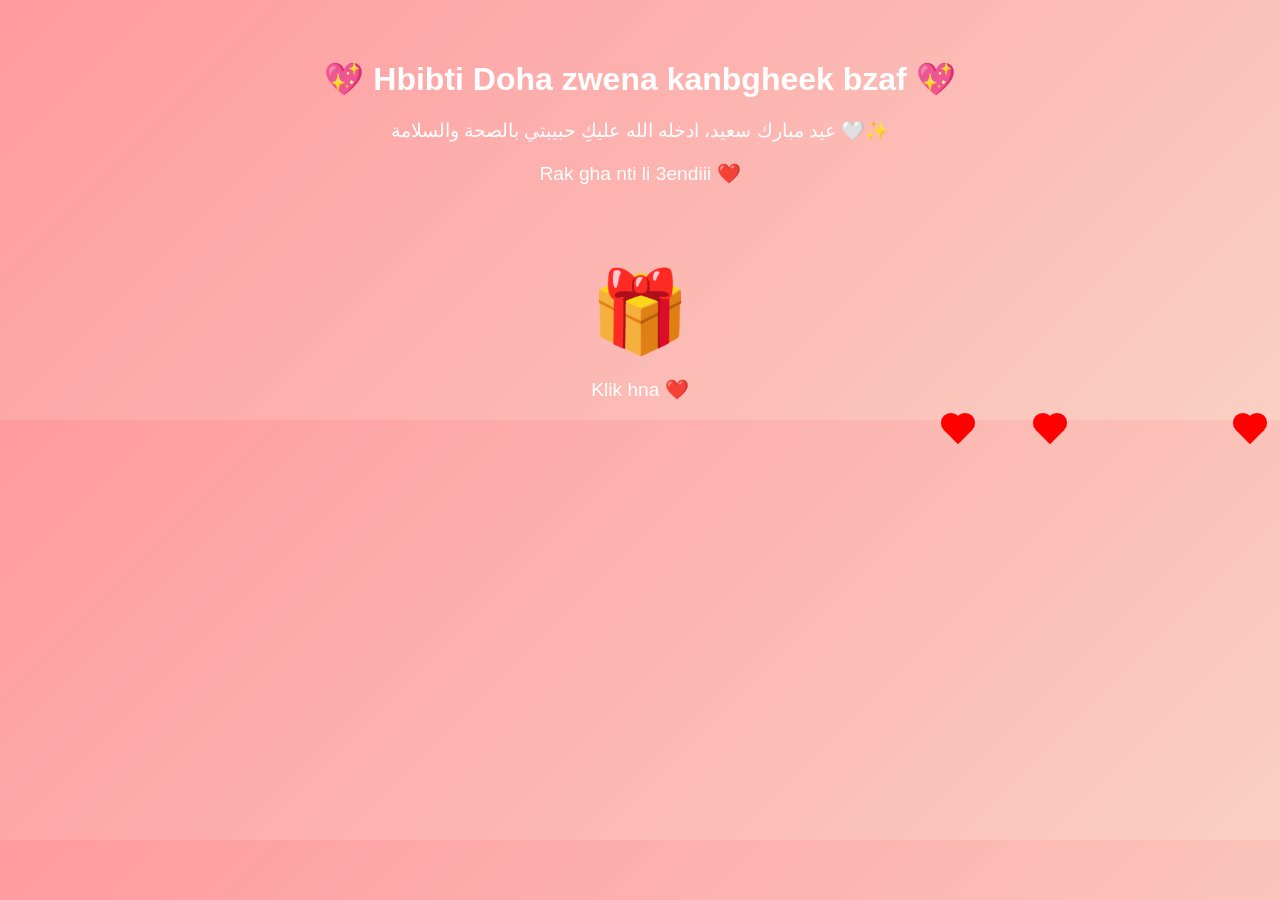
==== index.html @ b538cc4b "Rename d.html to index.html" ====
<!DOCTYPE html>
<html lang="fr">
<head>
<meta charset="UTF-8">
<meta name="viewport" content="width=device-width, initial-scale=1.0">
<title>Pour ma princesse Doha 💖</title>

<link rel="stylesheet" href="d.css">
</head>

<body>

<div class="container">
    <h1>💖 Hbibti Doha zwena kanbgheek bzaf 💖</h1>
    <p>عيد مبارك سعيد، ادخله الله عليكِ حبيبتي بالصحة والسلامة 🤍✨</p>
    <p>Rak gha nti li 3endiii ❤️</p>
</div>

<!-- 🎁 Gift -->
<div class="gift-box" onclick="openGift()">
    <div class="gift">🎁</div>
    <p>Klik hna ❤️</p>
</div>

<!-- 🎉 Surprise -->
<div id="surprise" class="hidden">
    <img src="c:\Users\espacegamers\AppData\Local\Packages\5319275A.WhatsAppDesktop_cv1g1gvanyjgm\LocalState\sessions\F6E4217FDB7A684FDF5968AB0473C71D10D4FD5A\transfers\2026-12\WhatsApp Image 2026-03-19 at 15.00.56.jpeg" alt="nous">
    <h2>💖 Hbiba dyali 💖</h2>
    <p>Ntia ahsan haja f hyati 😍</p>
</div>

<!-- 🎶 Music -->
<audio id="music" src="c:\Users\espacegamers\Downloads\Aminux - Ana Wiak (Official Audio)  أمينوكس - أنا وياك.mp3"></audio>

<!-- ❤️ Hearts Script -->
<script>
function createHeart() {
    const heart = document.createElement('div');
    heart.classList.add('heart');
    heart.style.left = Math.random() * window.innerWidth + 'px';
    heart.style.animationDuration = (Math.random() * 3 + 3) + 's';

    document.body.appendChild(heart);

    setTimeout(() => {
        heart.remove();
    }, 6000);
}
setInterval(createHeart, 300);

// 🎁 Open Gift
function openGift() {
    let surprise = document.getElementById("surprise");
    let music = document.getElementById("music");

    surprise.classList.remove("hidden");

    setTimeout(() => {
        surprise.classList.add("show");
    }, 100);

    music.play();
}
</script>

</body>
</html>
---- d.css ----
body {
    margin: 0;
    padding: 0;
    font-family: Arial;
    text-align: center;
    color: white;
    overflow: hidden;
    background: linear-gradient(135deg, #ff9a9e, #fad0c4);
}

.container {
    margin-top: 60px;
    z-index: 2;
    position: relative;
}

h1 {
    font-size: 2em;
}

p {
    font-size: 1.2em;
}

/* 🎁 Gift */
.gift-box {
    margin-top: 80px;
    cursor: pointer;
}

.gift {
    font-size: 80px;
    animation: bounce 1s infinite;
}

@keyframes bounce {
    0%,100% { transform: translateY(0); }
    50% { transform: translateY(-20px); }
}

/* 🎉 Surprise */
#surprise {
    margin-top: 20px;
    opacity: 0;
    transform: scale(0.5);
    transition: 1s;
}

#surprise.show {
    opacity: 1;
    transform: scale(1);
}

.hidden {
    display: none;
}

#surprise img {
    width: 260px;
    border-radius: 20px;
    box-shadow: 0 10px 25px rgba(0,0,0,0.3);
}

/* ❤️ Hearts */
.heart {
    position: absolute;
    width: 20px;
    height: 20px;
    background: red;
    transform: rotate(45deg);
    animation: float 6s linear;
}

.heart::before,
.heart::after {
    content: '';
    width: 20px;
    height: 20px;
    background: red;
    border-radius: 50%;
    position: absolute;
}

.heart::before {
    top: -10px;
    left: 0;
}

.heart::after {
    left: -10px;
    top: 0;
}

@keyframes float {
    0% {
        transform: translateY(0) rotate(45deg);
        opacity: 1;
    }
    100% {
        transform: translateY(-800px) rotate(45deg);
        opacity: 0;
    }
}
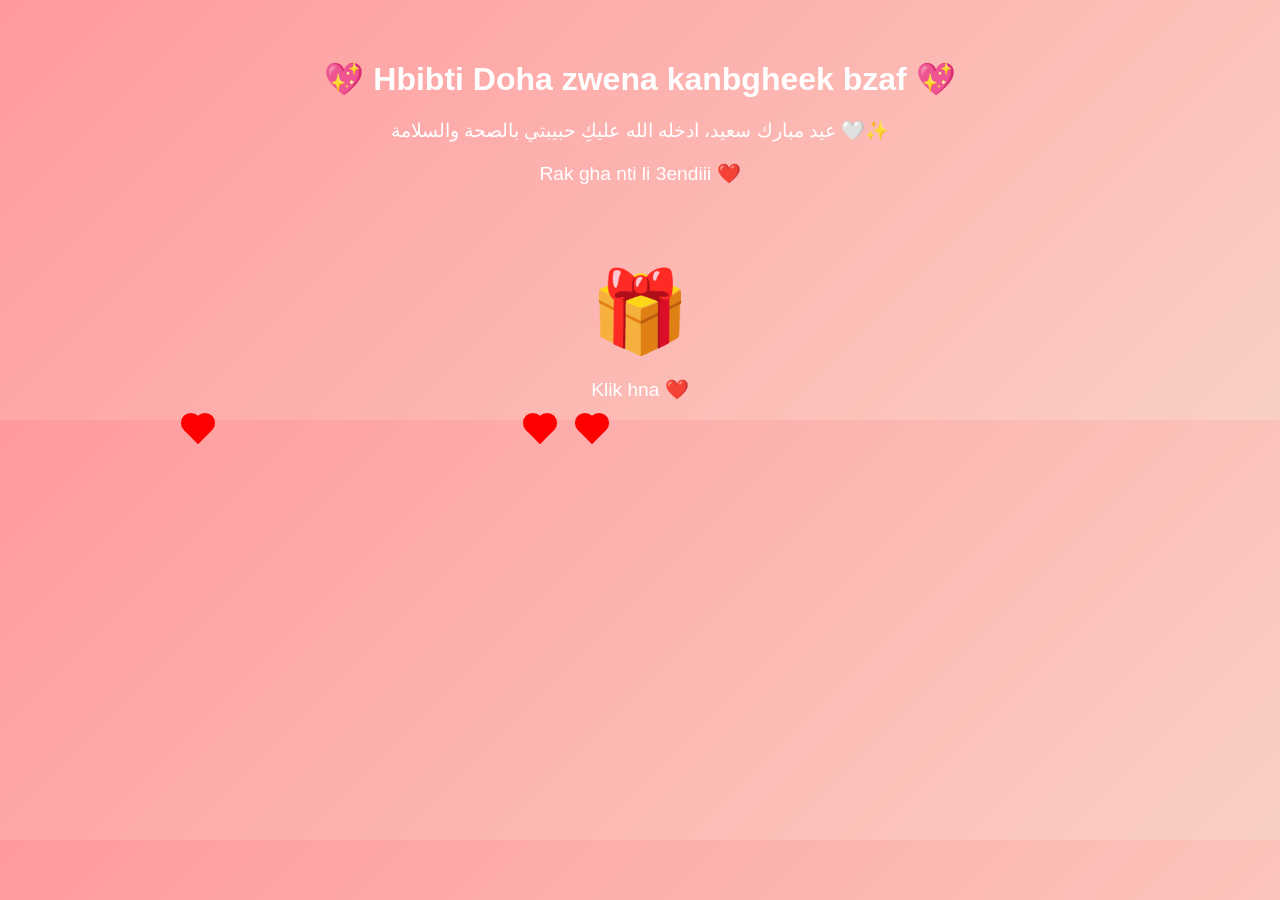
==== commit f5ffd738: "Fix HTML structure and update image/audio sources" ====
--- a/index.html
+++ b/index.html
@@ -24,13 +24,13 @@
 
 <!-- 🎉 Surprise -->
 <div id="surprise" class="hidden">
-    <img src="c:\Users\espacegamers\AppData\Local\Packages\5319275A.WhatsAppDesktop_cv1g1gvanyjgm\LocalState\sessions\F6E4217FDB7A684FDF5968AB0473C71D10D4FD5A\transfers\2026-12\WhatsApp Image 2026-03-19 at 15.00.56.jpeg" alt="nous">
+    <img src="nous.jpeg" alt="nous">
     <h2>💖 Hbiba dyali 💖</h2>
     <p>Ntia ahsan haja f hyati 😍</p>
 </div>
 
 <!-- 🎶 Music -->
-<audio id="music" src="c:\Users\espacegamers\Downloads\Aminux - Ana Wiak (Official Audio)  أمينوكس - أنا وياك.mp3"></audio>
+<audio id="music" src="music.mp3"></audio>
 
 <!-- ❤️ Hearts Script -->
 <script>
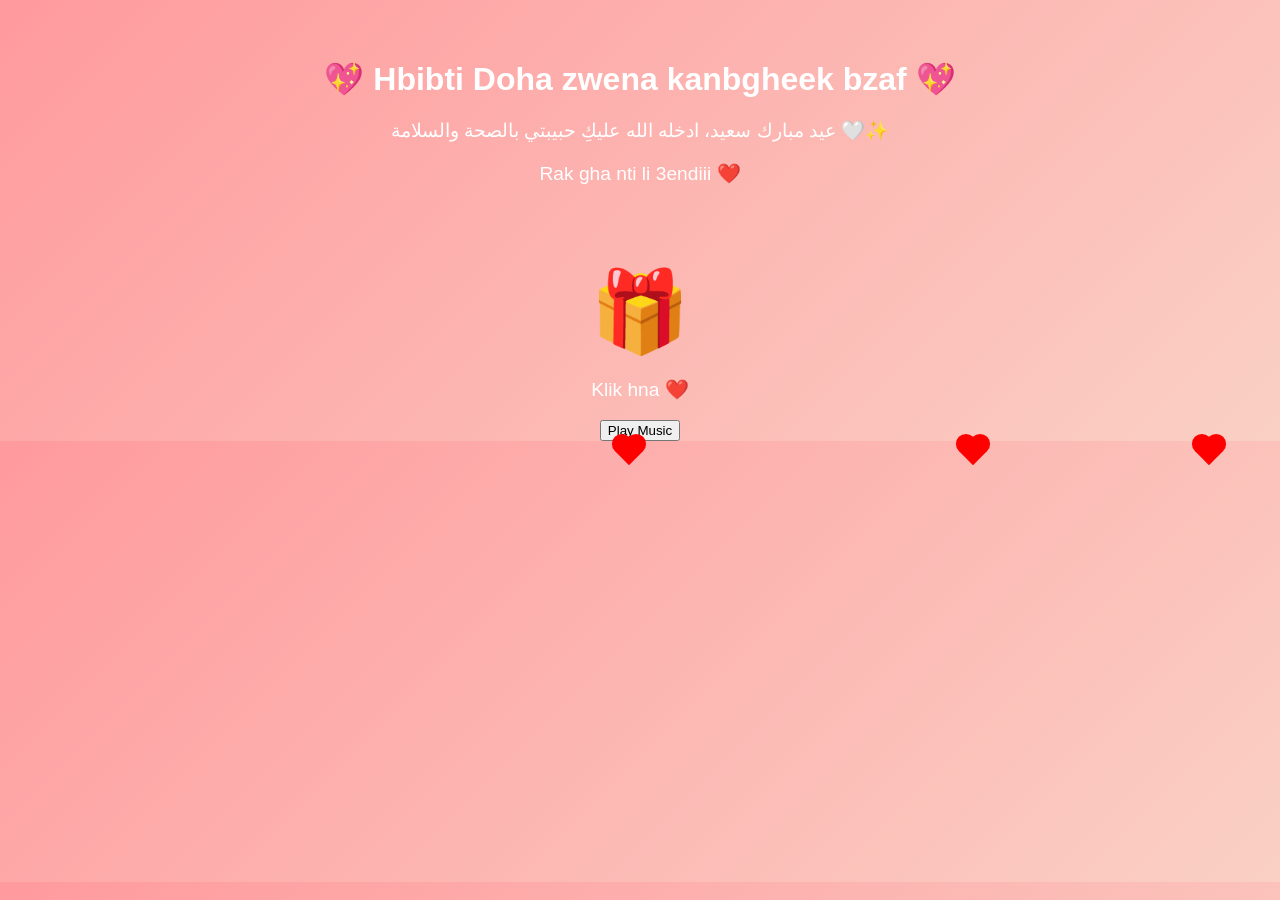
==== commit 2a270f77: "Update index.html" ====
--- a/index.html
+++ b/index.html
@@ -30,6 +30,7 @@
 </div>
 
 <!-- 🎶 Music -->
+<button onclick="document.getElementById('music').play()">Play Music</button>
 <audio id="music" src="music.mp3"></audio>
 
 <!-- ❤️ Hearts Script -->
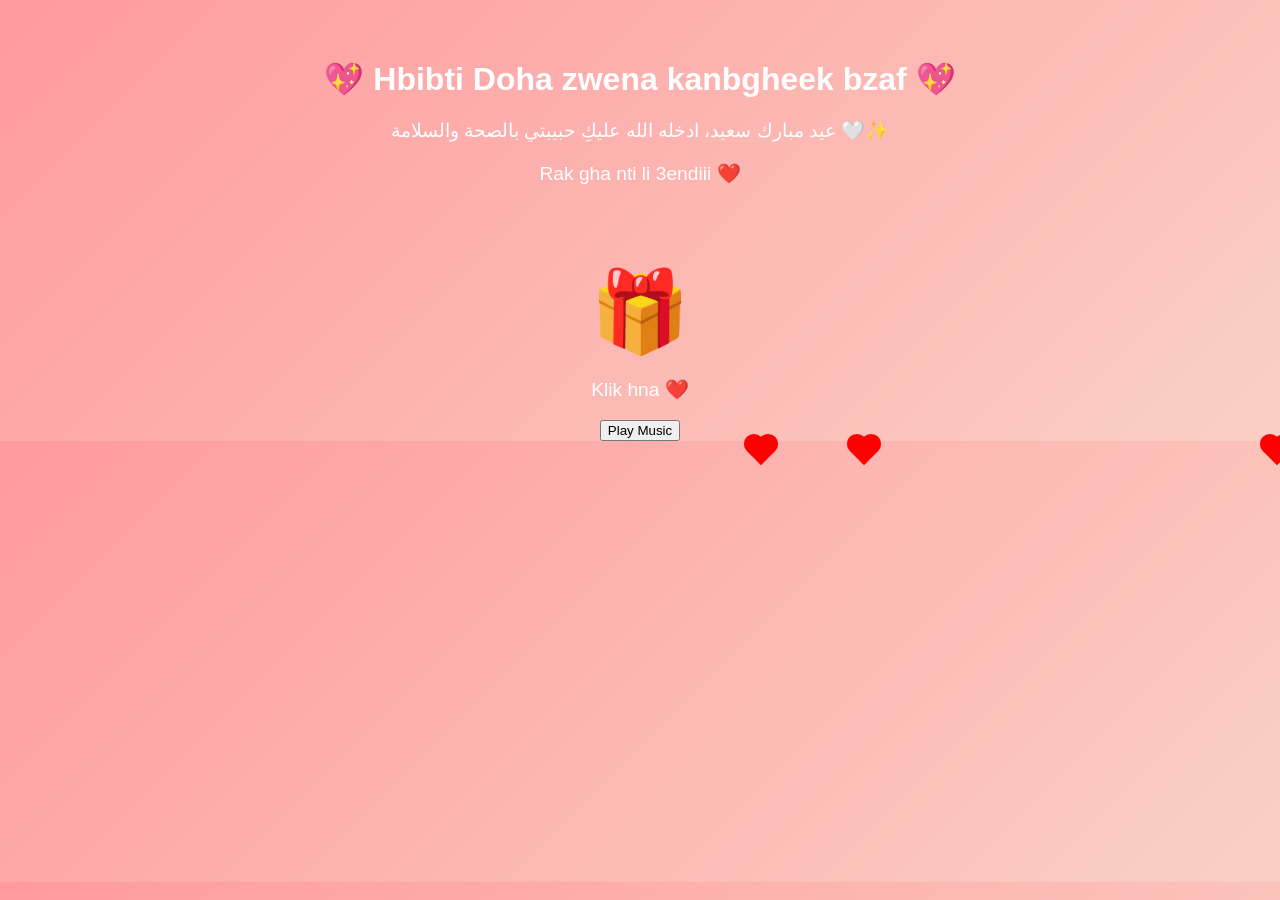
==== commit dc9cdb82: "Update index.html" ====
--- a/index.html
+++ b/index.html
@@ -30,8 +30,17 @@
 </div>
 
 <!-- 🎶 Music -->
-<button onclick="document.getElementById('music').play()">Play Music</button>
-<audio id="music" src="music.mp3"></audio>
+<button id="playBtn">Play Music</button>
+<audio id="music" src="Aminux - Ana Wiak (Official Audio).mp3"></audio>
+
+<script>
+  const btn = document.getElementById('playBtn');
+  const music = document.getElementById('music');
+
+  btn.addEventListener('click', () => {
+    music.play();
+  });
+</script>
 
 <!-- ❤️ Hearts Script -->
 <script>
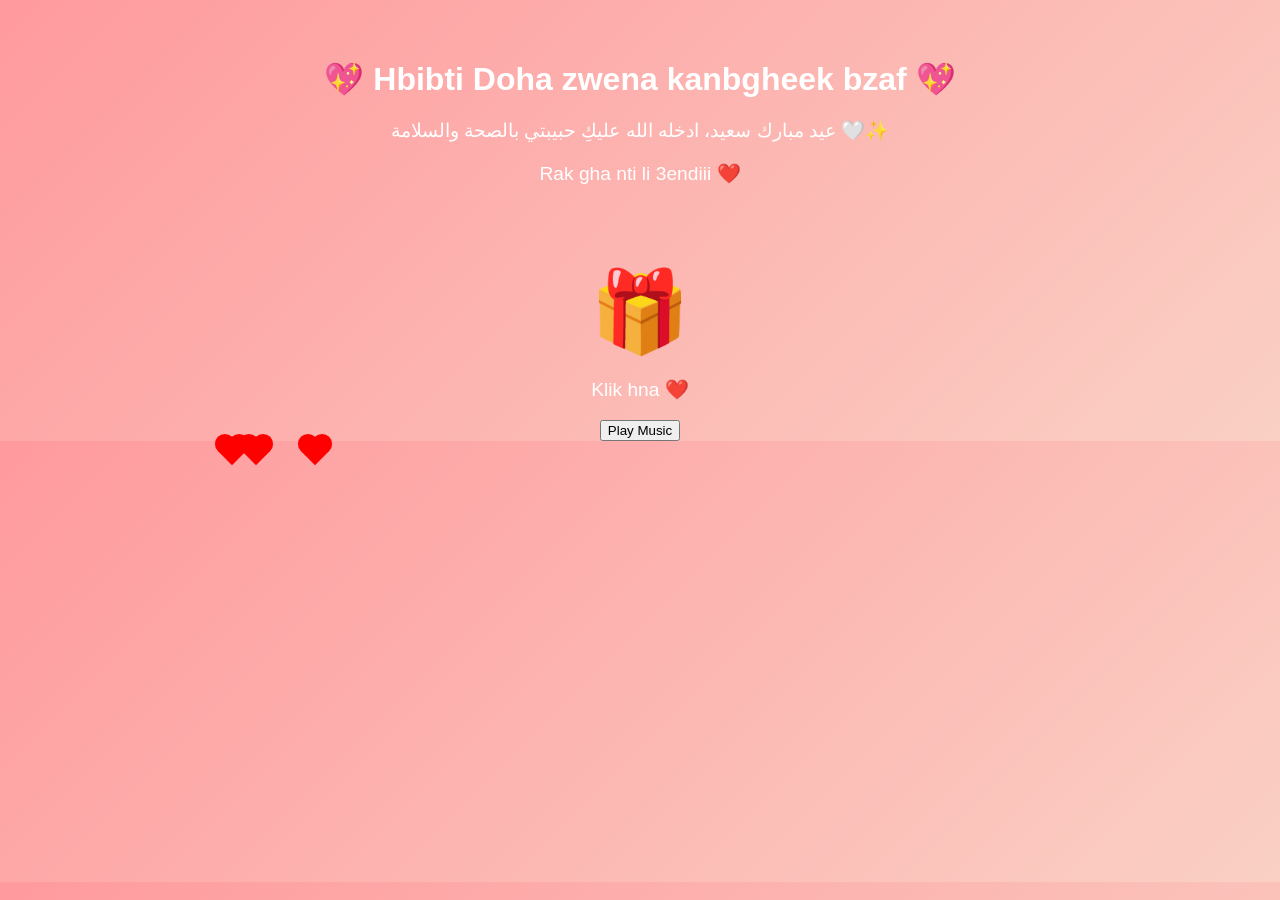
==== commit de2c37a0: "Fix HTML encoding and update music file reference" ====
--- a/index.html
+++ b/index.html
@@ -31,7 +31,7 @@
 
 <!-- 🎶 Music -->
 <button id="playBtn">Play Music</button>
-<audio id="music" src="Aminux - Ana Wiak (Official Audio).mp3"></audio>
+<audio id="music" src="music.mp3"></audio>
 
 <script>
   const btn = document.getElementById('playBtn');
